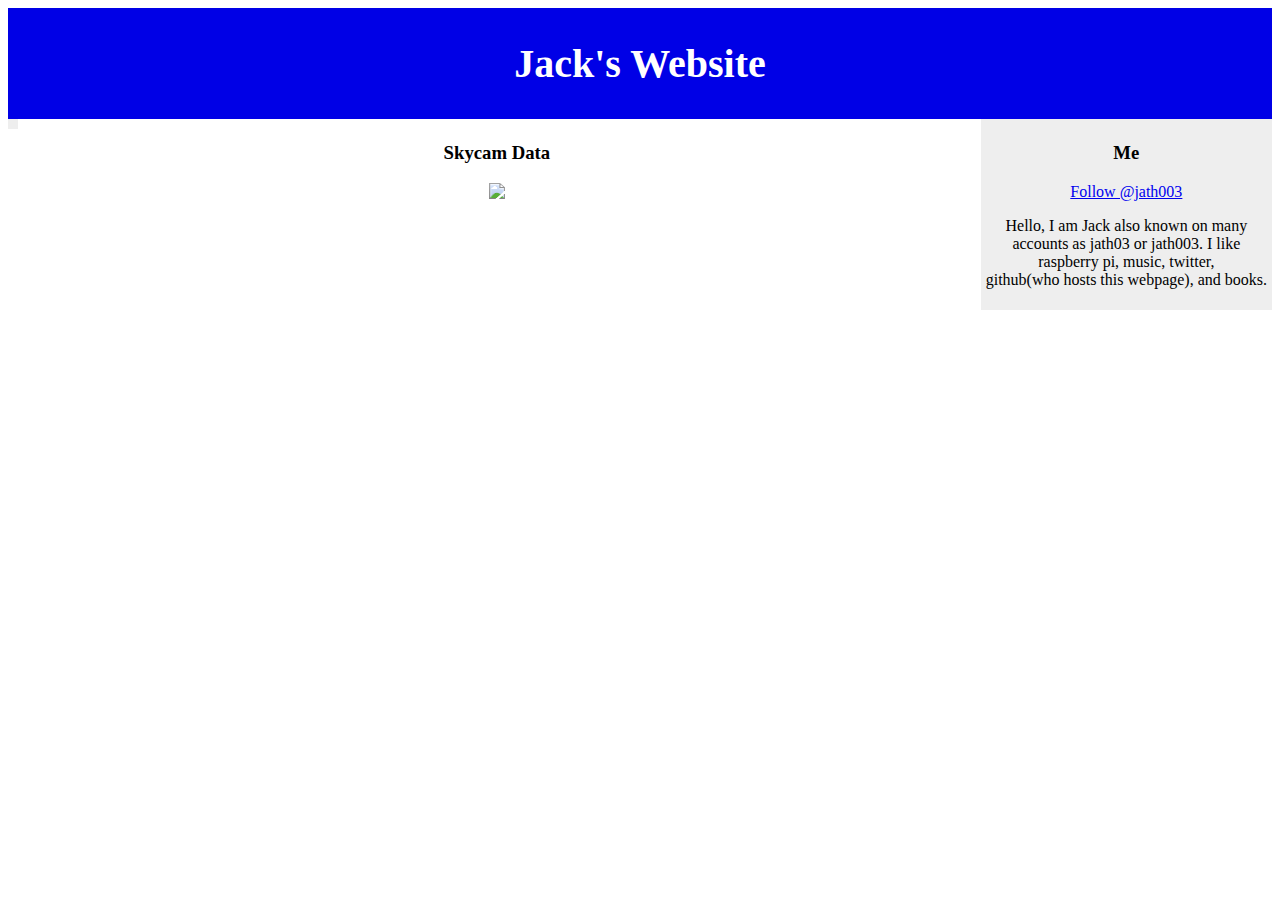
==== server/skycam-page.html @ 45ae33b3 "server upgrade" ====
<!DOCTYPE html>

<html>
	<head>
		<link type="text/css" rel="stylesheet" href="style.css">
		<title>Jack.com</title>
	</head>
	<body>
		<div id="header">
			<h1>Jack's Website</h1>
		</div>
		<div id="nav">
<!--			<ul>
				<li><a href="sites.html">My favorite sites</a></li>
				<li><a href="secret-fake.html">Secret site</a></li>
				<li><a href="fun.html">I'm bored</a></li>
			</ul>
-->
		</div>
		<div id="about">
			<h3>Me</h3>
			<a href="https://twitter.com/jath003" class="twitter-follow-button" data-show-count="false">Follow @jath003</a>
			<script>!function(d,s,id){var js,fjs=d.getElementsByTagName(s)[0],p=/^http:/.test(d.location)?'http':'https';if(!d.getElementById(id)){js=d.createElement(s);js.id=id;js.src=p+'://platform.twitter.com/widgets.js';fjs.parentNode.insertBefore(js,fjs);}}(document, 'script', 'twitter-wjs');</script>
			<p>Hello, I am Jack also known on many <br>accounts as jath03 or jath003.  I like<br> raspberry pi, music, twitter,<br>	 github(who hosts this webpage), and books.</p> 
		</div>
		<div id="section1">
			<h3>Skycam Data</h3>
			<img src="http://192.168.1.150:8081/?action=stream" />
		</div>
	</body>
</html>
---- server/style.css ----
h1 {
	font-size: 40px;
	font-family: Comic Sans MS;
}
span {
	color: #ffffff;
}
#nav {
	float: left;
	background-color: #eeeeee;
	padding: 5px;
}
#header {
	text-align: center;
	padding: 5px;
	background-color: #0000e6;
	color: white;
}
#about {
	float: right;
	padding: 5px;
	background-color: #eeeeee;
	text-align: center;
}
#section1 {
	float: center;
	padding: 5px;
	text-align:center;
}
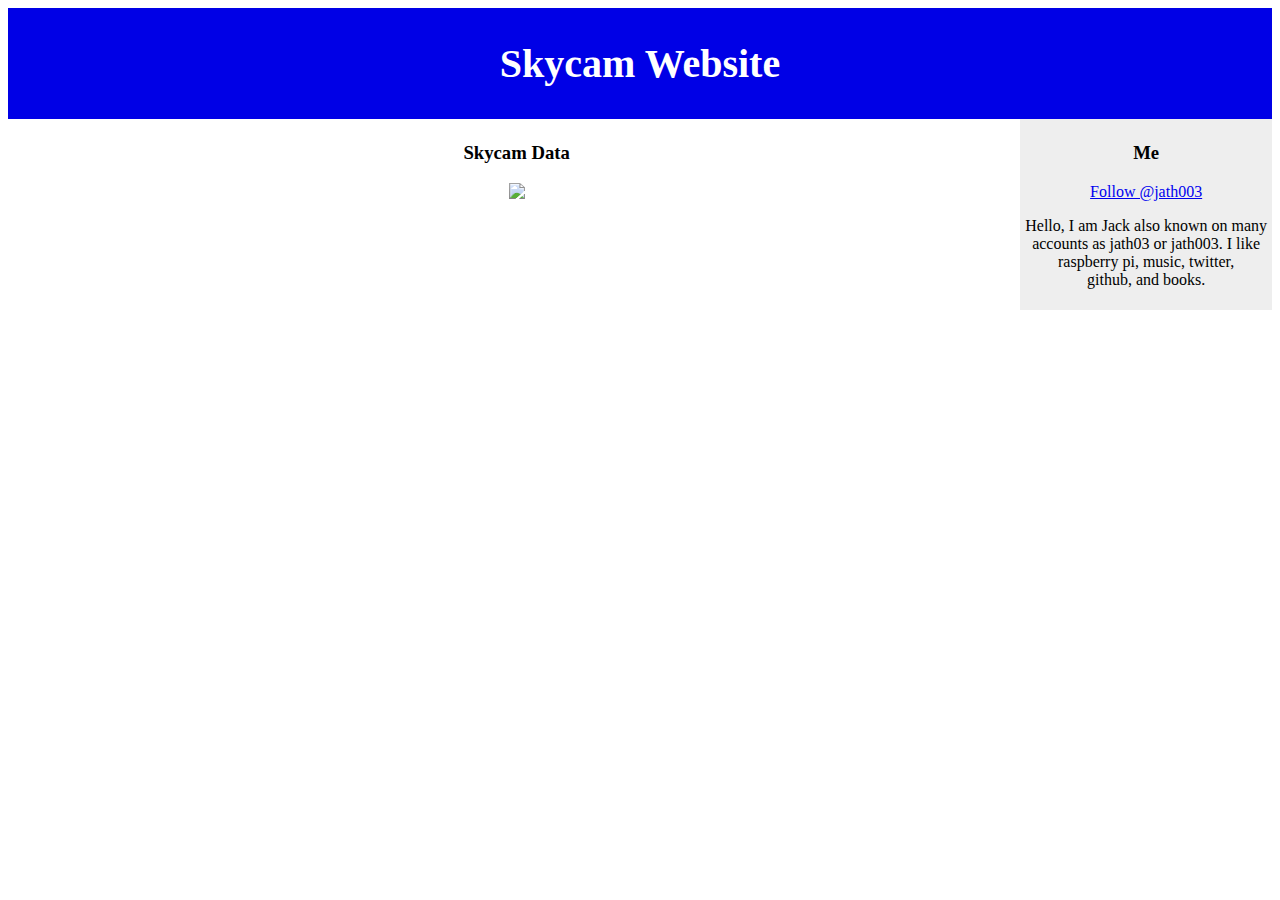
==== commit 80e75dfd: "added arguments" ====
--- a/server/skycam-page.html
+++ b/server/skycam-page.html
@@ -3,29 +3,29 @@
 <html>
 	<head>
 		<link type="text/css" rel="stylesheet" href="style.css">
-		<title>Jack.com</title>
+		<title>Top-Secret</title>
 	</head>
 	<body>
 		<div id="header">
-			<h1>Jack's Website</h1>
+			<h1>Skycam Website</h1>
 		</div>
-		<div id="nav">
-<!--			<ul>
+<!--		<div id="nav">
+			<ul>
 				<li><a href="sites.html">My favorite sites</a></li>
 				<li><a href="secret-fake.html">Secret site</a></li>
 				<li><a href="fun.html">I'm bored</a></li>
 			</ul>
+		</div>
 -->
-		</div>
 		<div id="about">
 			<h3>Me</h3>
 			<a href="https://twitter.com/jath003" class="twitter-follow-button" data-show-count="false">Follow @jath003</a>
 			<script>!function(d,s,id){var js,fjs=d.getElementsByTagName(s)[0],p=/^http:/.test(d.location)?'http':'https';if(!d.getElementById(id)){js=d.createElement(s);js.id=id;js.src=p+'://platform.twitter.com/widgets.js';fjs.parentNode.insertBefore(js,fjs);}}(document, 'script', 'twitter-wjs');</script>
-			<p>Hello, I am Jack also known on many <br>accounts as jath03 or jath003.  I like<br> raspberry pi, music, twitter,<br>	 github(who hosts this webpage), and books.</p> 
+			<p>Hello, I am Jack also known on many <br>accounts as jath03 or jath003.  I like<br> raspberry pi, music, twitter,<br>	 github, and books.</p> 
 		</div>
 		<div id="section1">
 			<h3>Skycam Data</h3>
-			<img src="http://192.168.1.150:8081/?action=stream" />
+			<img src="http://76.20.40.12:8091/" />
 		</div>
 	</body>
 </html>
